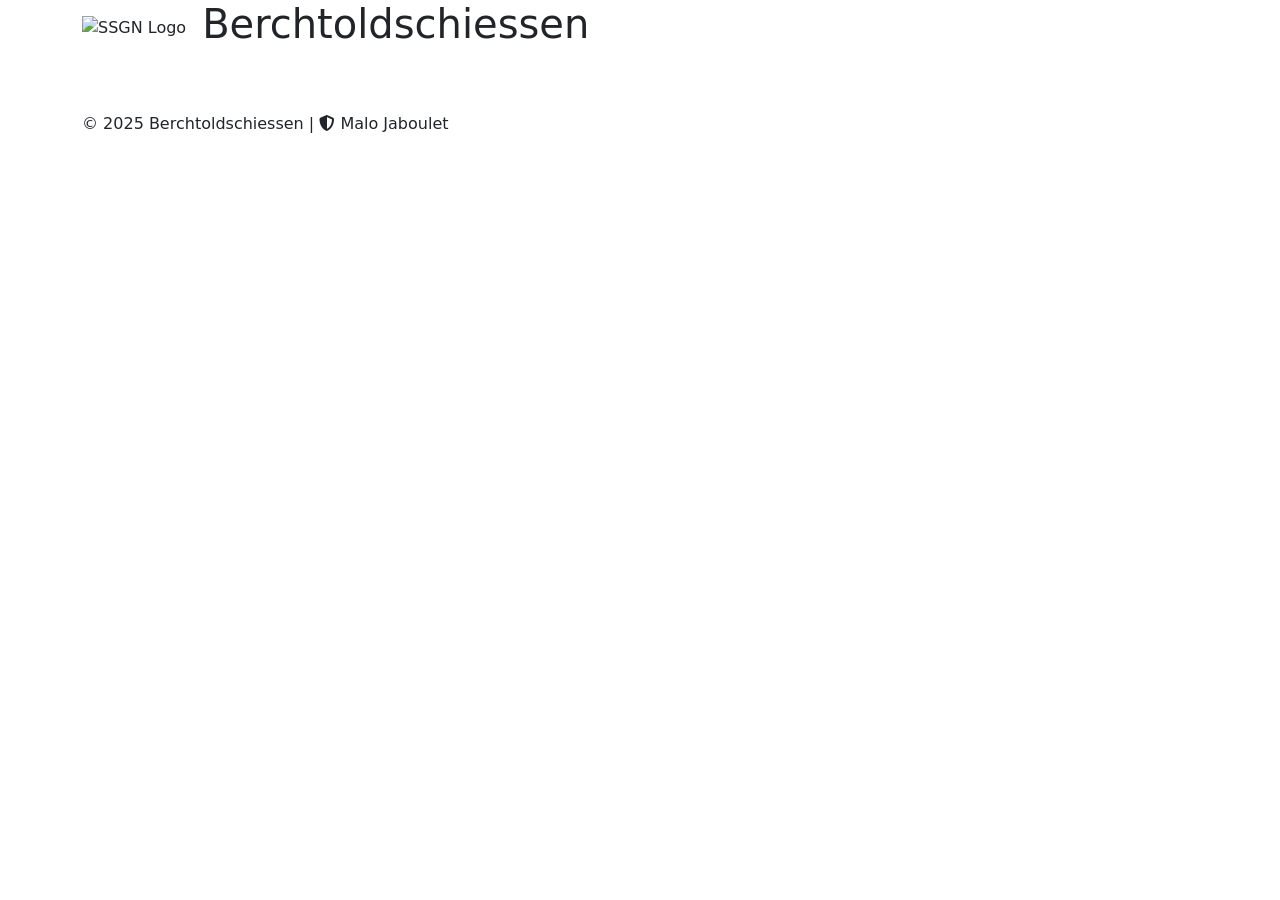
==== src/main/resources/templates/berchtold/layoutBerchtold.html @ 1a82c514 "2. version" ====
<!DOCTYPE html>
<html xmlns:th="http://www.thymeleaf.org">
<head th:fragment="head">
    <meta charset="UTF-8">
    <meta name="viewport" content="width=device-width, initial-scale=1.0">
    <title>Berchtoldschiessen</title>
    <!-- Google Fonts -->
    <link rel="preconnect" href="https://fonts.googleapis.com">
    <link rel="preconnect" href="https://fonts.gstatic.com" crossorigin>
    <link href="https://fonts.googleapis.com/css2?family=Roboto:wght@300;400;500;700&display=swap" rel="stylesheet">
    <!-- Bootstrap CSS -->
    <link href="https://cdn.jsdelivr.net/npm/bootstrap@5.3.0/dist/css/bootstrap.min.css" rel="stylesheet">
    <!-- Font Awesome -->
    <link rel="stylesheet" href="https://cdnjs.cloudflare.com/ajax/libs/font-awesome/6.4.0/css/all.min.css">
    <!-- Custom CSS -->
    <link th:href="@{/css/stylesBerchtold.css}" rel="stylesheet">
</head>
<body>
    <div th:fragment="main-layout(content)">
        <!-- Header -->
        <div class="header">
            <div class="container">
                <div class="d-flex align-items-center">
                    <img th:src="@{/images/ssgn-logo.png}" alt="SSGN Logo" class="ssgn-logo me-3">
                    <h1>Berchtoldschiessen</h1>
                </div>
            </div>
        </div>

        <!-- Navigation -->
        <nav class="navbar navbar-expand-lg navbar-dark">
            <div class="container">
                <a class="navbar-brand" href="/"><i class="fas fa-home"></i> Berchtoldschiessen</a>
                <button class="navbar-toggler" type="button" data-bs-toggle="collapse" data-bs-target="#navbarNav" aria-controls="navbarNav" aria-expanded="false" aria-label="Toggle navigation">
                    <span class="navbar-toggler-icon"></span>
                </button>
                <div class="collapse navbar-collapse" id="navbarNav">
                    <ul class="navbar-nav">
                        <li class="nav-item">
                            <a class="nav-link" th:classappend="${currentPage == '/berchtold/' ? 'active' : ''}" th:href="@{/static}">
                                <i class="fas fa-edit"></i> Daten Eingabe
                            </a>
                        </li>
                    </ul>
                </div>
            </div>
        </nav>

        <!-- Main Content -->
        <div class="container">
            <div th:replace="${content}">
                <!-- Content will be replaced by the specific page content -->
            </div>
        </div>

        <!-- Footer -->
        <footer class="footer">
            <div class="container">
                <p>&copy; 2025 Berchtoldschiessen | <i class="fas fa-shield-alt"></i> Malo Jaboulet</p>
            </div>
        </footer>

        <!-- Bootstrap JS -->
        <script src="https://cdn.jsdelivr.net/npm/bootstrap@5.3.0/dist/js/bootstrap.bundle.min.js"></script>
    </div>
</body>
</html>
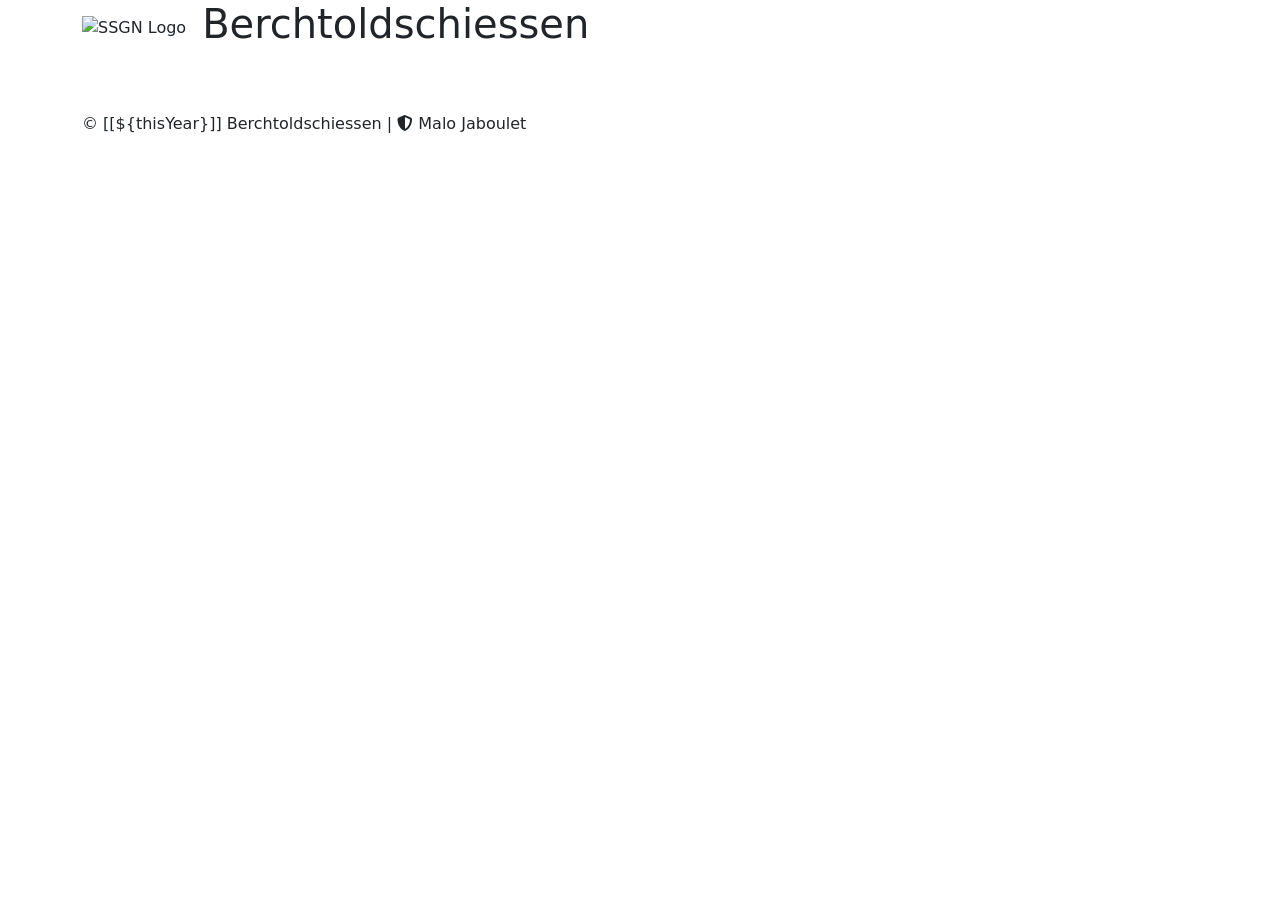
==== commit 8861f8f3: "Update Berchtold forms: Dynamically set year values for input fields" ====
--- a/src/main/resources/templates/berchtold/layoutBerchtold.html
+++ b/src/main/resources/templates/berchtold/layoutBerchtold.html
@@ -16,7 +16,7 @@
     <link th:href="@{/css/stylesBerchtold.css}" rel="stylesheet">
 </head>
 <body>
-    <div th:fragment="main-layout(content)">
+    <div th:fragment="main-layout(content)" th:with="thisYear=${#dates.year(#dates.createNow())}">
         <!-- Header -->
         <div class="header">
             <div class="container">
@@ -56,7 +56,7 @@
         <!-- Footer -->
         <footer class="footer">
             <div class="container">
-                <p>&copy; 2025 Berchtoldschiessen | <i class="fas fa-shield-alt"></i> Malo Jaboulet</p>
+                <p>&copy; [[${thisYear}]] Berchtoldschiessen | <i class="fas fa-shield-alt"></i> Malo Jaboulet</p>
             </div>
         </footer>
 
